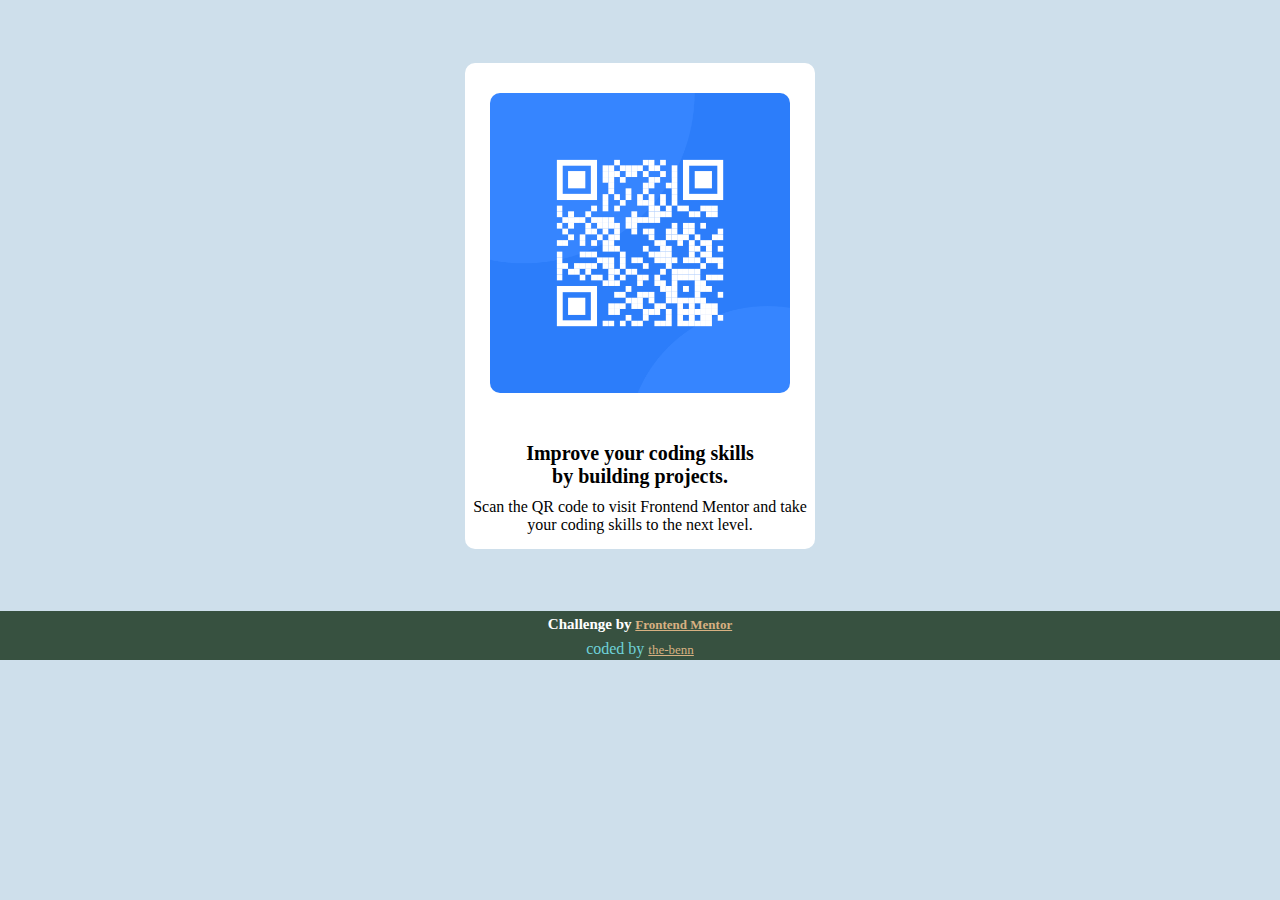
==== index.html @ 08324d40 "Update index.html" ====
<!DOCTYPE html>
<html lang="en">
<head>
  <meta charset="UTF-8">
  <meta name="viewport" content="width=device-width, initial-scale=1.0">

  <link rel="stylesheet" href="style.css">

  <link rel="icon" type="image/png" sizes="32x32" href="./images/favicon-32x32.png">
  
  <title>Frontend Mentor | QR code component</title>
</head>

<body>

  <div>
    <img src="images/image-qr-code.png" alt="">
    <h3>Improve your coding skills<br>by building projects.</h3>
      <P>Scan the QR code to visit Frontend Mentor and take your coding skills to the next level.</p>
  </div>
  
 <footer>
    <h5>Challenge by <a href="https://www.frontendmentor.io?ref=challenge" target="_blank">Frontend Mentor</a></h5>
    <p>coded by <a href="https://x.com/Benja__mean">the-benn</a></p>
  
 </footer>


</body>
</html>
---- style.css ----
*{
   margin: 0;
   padding: 0;
   font-family: Cambria, Cochin, Georgia, Times, 'Times New Roman', serif;
}

body{
    background-color: rgb(206, 223, 235);
    background-size: cover;
    background-position: center;
}

div{
    background: #ffff;
    border-radius: 10px;
    width: 350px;
    margin: 62.5px auto;
    padding: 10px 0;
    text-align: center;
}
div img{
    width: 300px;
    margin: 20px auto;
    border-radius: 10px;
}

div h3{
    margin-top: 20px;
    padding: 5px;
    font-size: 20px;
}

div p{
    margin-top: px;
    padding: 5px;
}


@media(max-width: 900px){
    div{
        margin: 62.5px auto;
    }
}



footer{
    background: rgba(8, 36, 10, 0.76);
    text-align: center;
    color: #ffff;
}

footer h5{
    font-size: 15px;
    padding: 5px;
}

footer a{
    color: rgb(216, 177, 130);
    font-size: 13px;
}

footer p{
    color: rgb(111, 209, 216);
    padding: 2px;
}
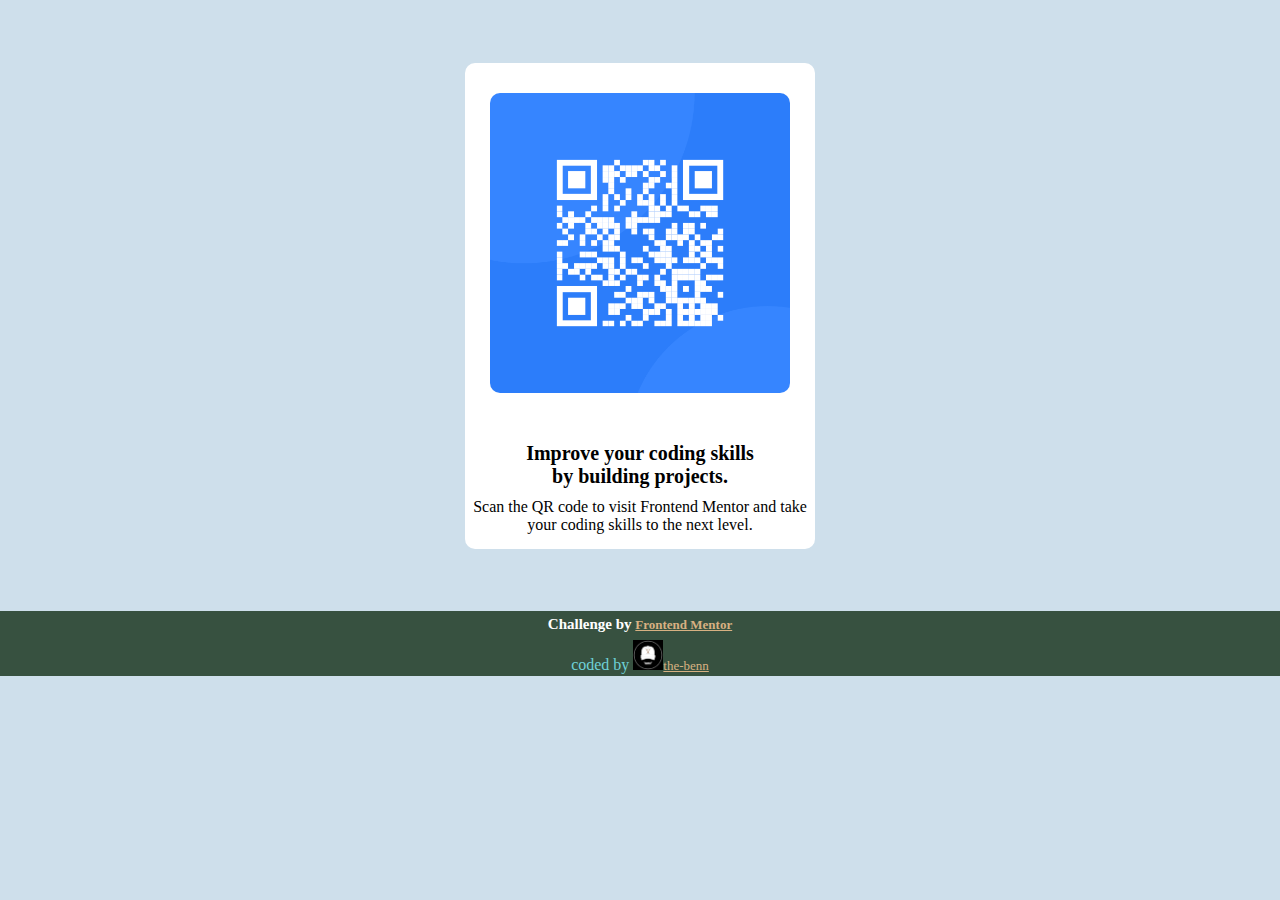
==== commit fafd72ac: "Update index.html" ====
--- a/index.html
+++ b/index.html
@@ -21,7 +21,7 @@
   
  <footer>
     <h5>Challenge by <a href="https://www.frontendmentor.io?ref=challenge" target="_blank">Frontend Mentor</a></h5>
-    <p>coded by <a href="https://x.com/Benja__mean">the-benn</a></p>
+    <p>coded by <a href="https://x.com/Benja__mean"><img style="width: 30px;" src="images/20240305_140737_0000.png" alt="">the-benn</a></p>
   
  </footer>
 
--- a/style.css
+++ b/style.css
@@ -6,8 +6,6 @@
 
 body{
     background-color: rgb(206, 223, 235);
-    background-size: cover;
-    background-position: center;
 }
 
 div{
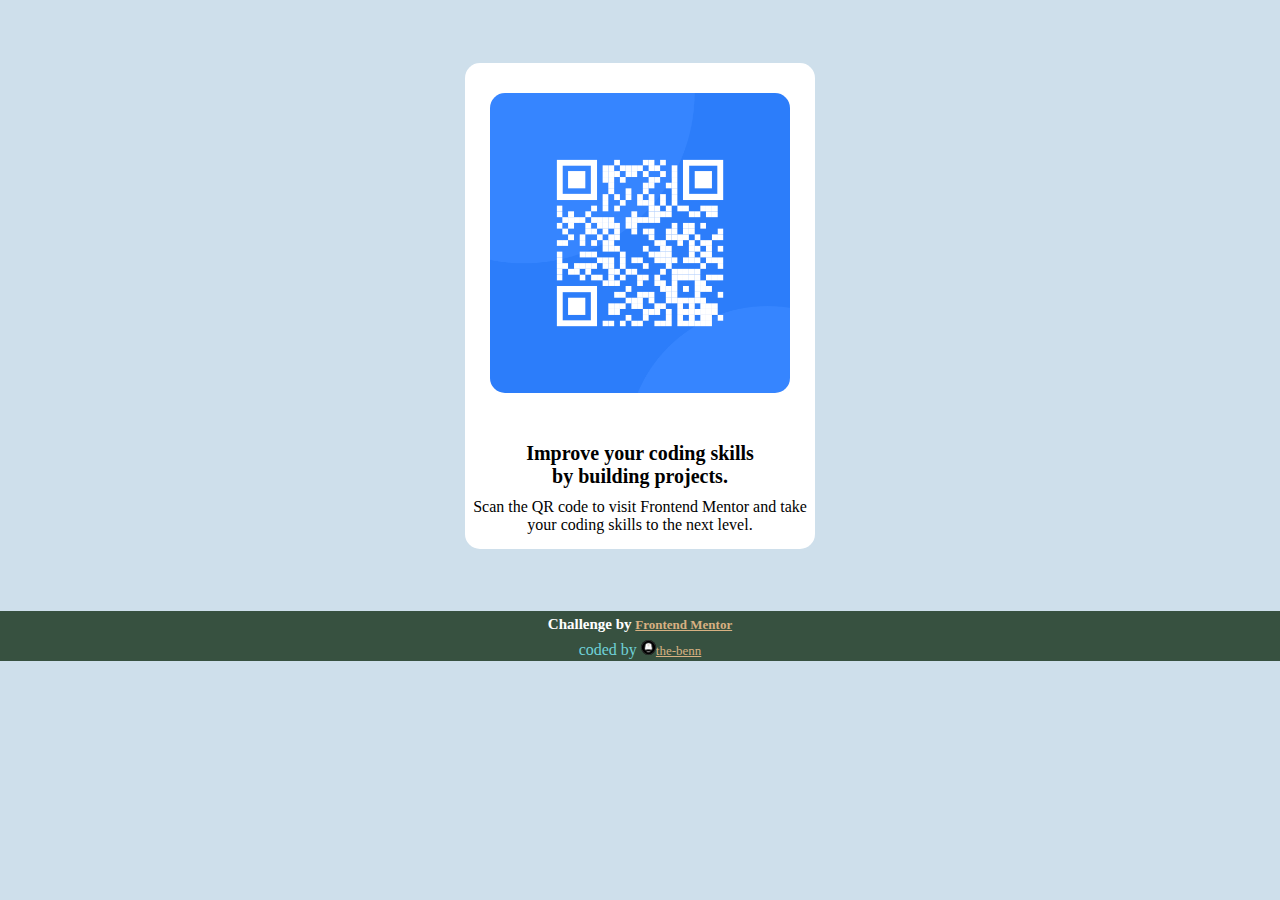
==== commit 57bdf91c: "Update index.html" ====
--- a/index.html
+++ b/index.html
@@ -21,7 +21,7 @@
   
  <footer>
     <h5>Challenge by <a href="https://www.frontendmentor.io?ref=challenge" target="_blank">Frontend Mentor</a></h5>
-    <p>coded by <a href="https://x.com/Benja__mean"><img style="width: 30px;" src="images/20240305_140737_0000.png" alt="">the-benn</a></p>
+    <p>coded by <a href="https://x.com/Benja__mean"><img style="width: 15px; border-radius: 50%;" src="images/20240305_140737_0000.png" alt="">the-benn</a></p>
   
  </footer>
 
--- a/style.css
+++ b/style.css
@@ -10,7 +10,7 @@
 
 div{
     background: #ffff;
-    border-radius: 10px;
+    border-radius: 15px;
     width: 350px;
     margin: 62.5px auto;
     padding: 10px 0;
@@ -19,7 +19,7 @@
 div img{
     width: 300px;
     margin: 20px auto;
-    border-radius: 10px;
+    border-radius: 15px;
 }
 
 div h3{
@@ -29,7 +29,6 @@
 }
 
 div p{
-    margin-top: px;
     padding: 5px;
 }
 
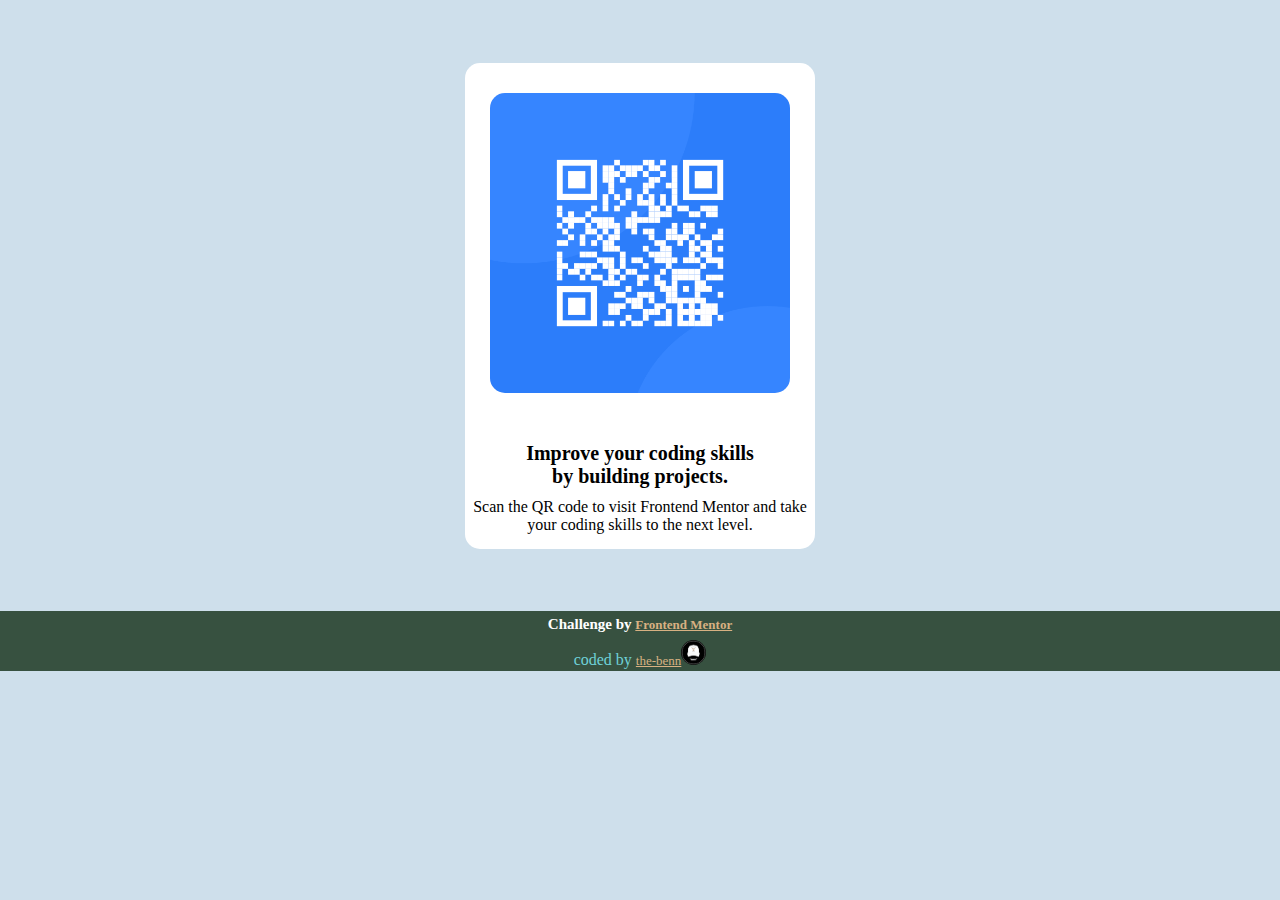
==== commit c8cc98d2: "Update index.html" ====
--- a/index.html
+++ b/index.html
@@ -21,7 +21,7 @@
   
  <footer>
     <h5>Challenge by <a href="https://www.frontendmentor.io?ref=challenge" target="_blank">Frontend Mentor</a></h5>
-    <p>coded by <a href="https://x.com/Benja__mean"><img style="width: 15px; border-radius: 50%;" src="images/20240305_140737_0000.png" alt="">the-benn</a></p>
+    <p>coded by <a href="https://x.com/Benja__mean">the-benn<img style="width: 25px; border-radius: 50%;" src="images/20240305_140737_0000.png" alt=""></a></p>
   
  </footer>
 
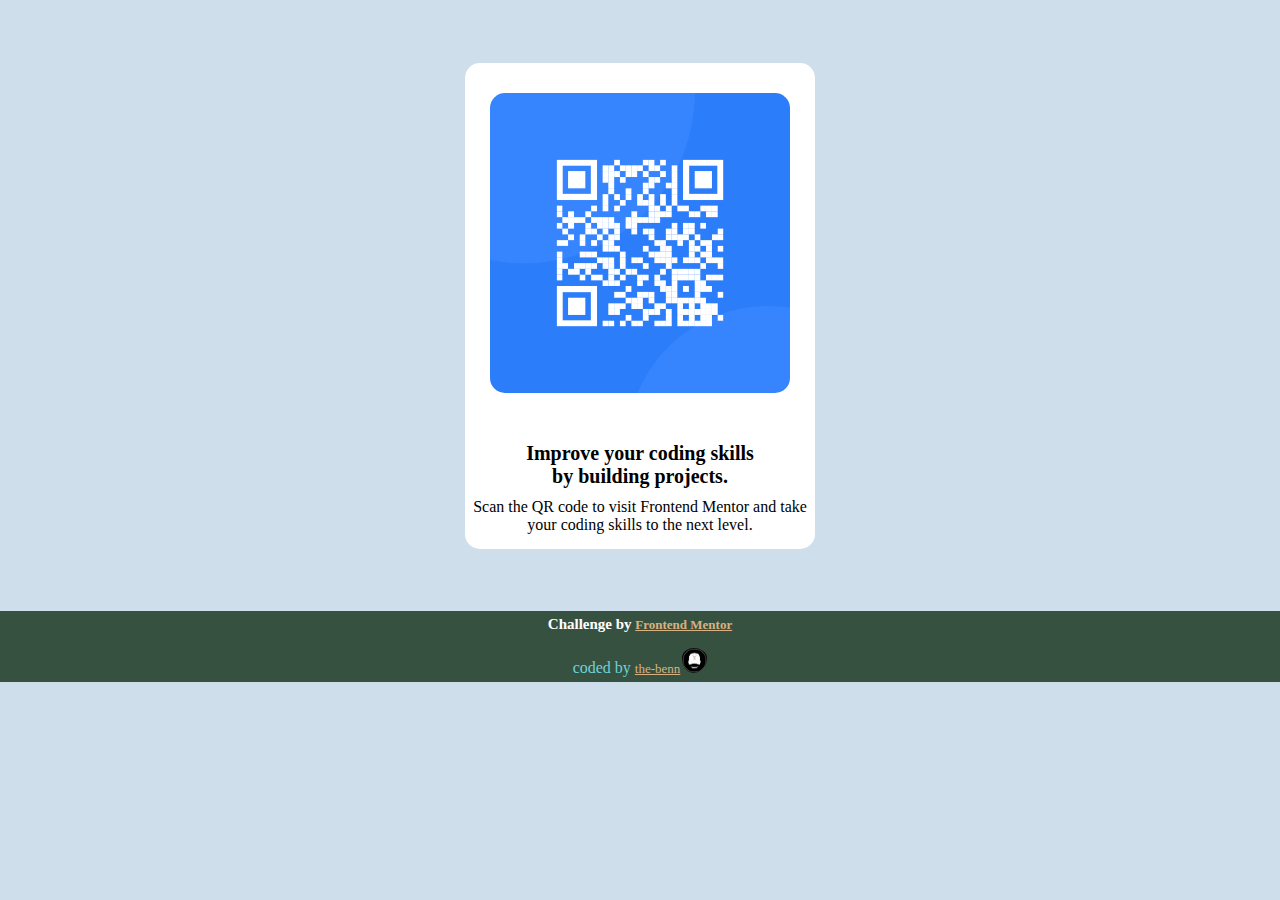
==== commit ac108bff: "Update index.html" ====
--- a/index.html
+++ b/index.html
@@ -21,7 +21,7 @@
   
  <footer>
     <h5>Challenge by <a href="https://www.frontendmentor.io?ref=challenge" target="_blank">Frontend Mentor</a></h5>
-    <p>coded by <a href="https://x.com/Benja__mean">the-benn<img style="width: 25px; border-radius: 50%;" src="images/20240305_140737_0000.png" alt=""></a></p>
+    <p>coded by <a href="https://x.com/Benja__mean">the-benn<img class="img" style="width: 25px; border-radius: 50%;" src="images/20240305_140737_0000.png" alt=""></a></p>
   
  </footer>
 
--- a/style.css
+++ b/style.css
@@ -59,5 +59,8 @@
 
 footer p{
     color: rgb(111, 209, 216);
-    padding: 2px;
+    padding: 5px;
 }
+.img{
+   padding: 5px 0 0 2px;
+}
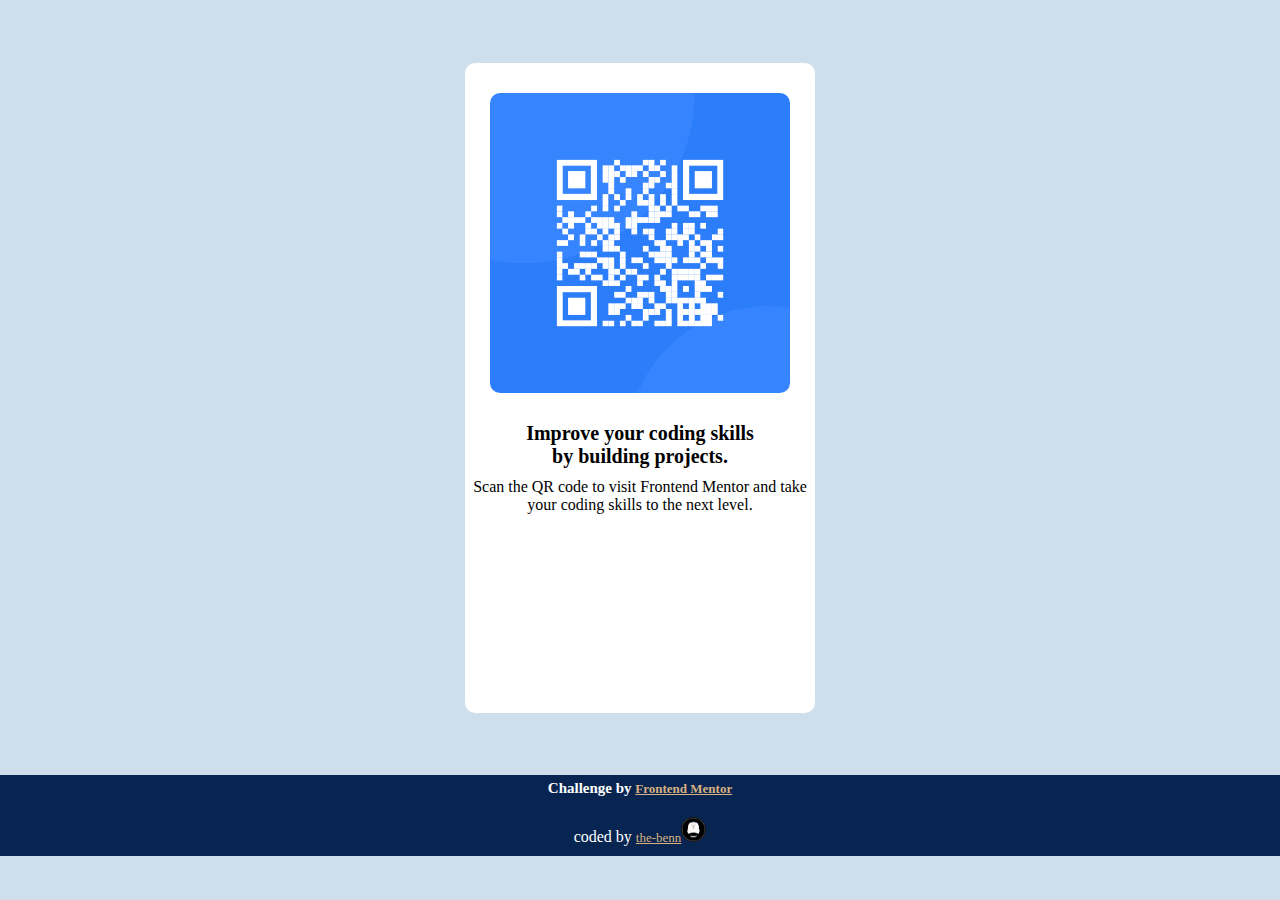
==== commit bb7d45cd: "Update index.html" ====
--- a/index.html
+++ b/index.html
@@ -4,7 +4,7 @@
   <meta charset="UTF-8">
   <meta name="viewport" content="width=device-width, initial-scale=1.0">
 
-  <link rel="stylesheet" href="style.css">
+  <link rel="stylesheet" href="qrcode.css">
 
   <link rel="icon" type="image/png" sizes="32x32" href="./images/favicon-32x32.png">
   
--- a/qrcode.css
+++ b/qrcode.css
@@ -0,0 +1,68 @@
+*{
+   margin: 0;
+   padding: 0;
+}
+
+body{
+    background-color: rgb(206, 223, 235);
+    background-size: cover;
+    background-position: center;
+}
+
+div{
+    background: #ffff;
+    border-radius: 10px;
+    width: 350px;
+    height: 70vh;
+    margin: 62.5px auto;
+    padding: 10px 0;
+    text-align: center;
+}
+div img{
+    width: 300px;
+    margin: 20px 20px 0 20px;
+    border-radius: 10px;
+}
+
+div h3{
+    margin-top: 20px;
+    padding: 5px;
+    font-size: 20px;
+    font-family: Cambria, Cochin, Georgia, Times, 'Times New Roman', serif;
+}
+
+div p{
+    margin-top: px;
+    padding: 5px;
+    font-family: Cambria, Cochin, Georgia, Times, 'Times New Roman', serif;
+}
+
+
+@media(max-width: 900px){
+    div{
+        margin: 62.5px auto;
+    }
+}
+
+
+
+footer{
+    background: #072550;
+    text-align: center;
+    color: #ffff;
+}
+
+footer h5{
+    font-size: 15px;
+    padding: 5px 0 10px 0;
+}
+
+footer a{
+    color: rgb(216, 177, 130);
+    font-size: 13px;
+}
+
+footer p{
+    color: #ffff;
+    padding: 10px;
+}
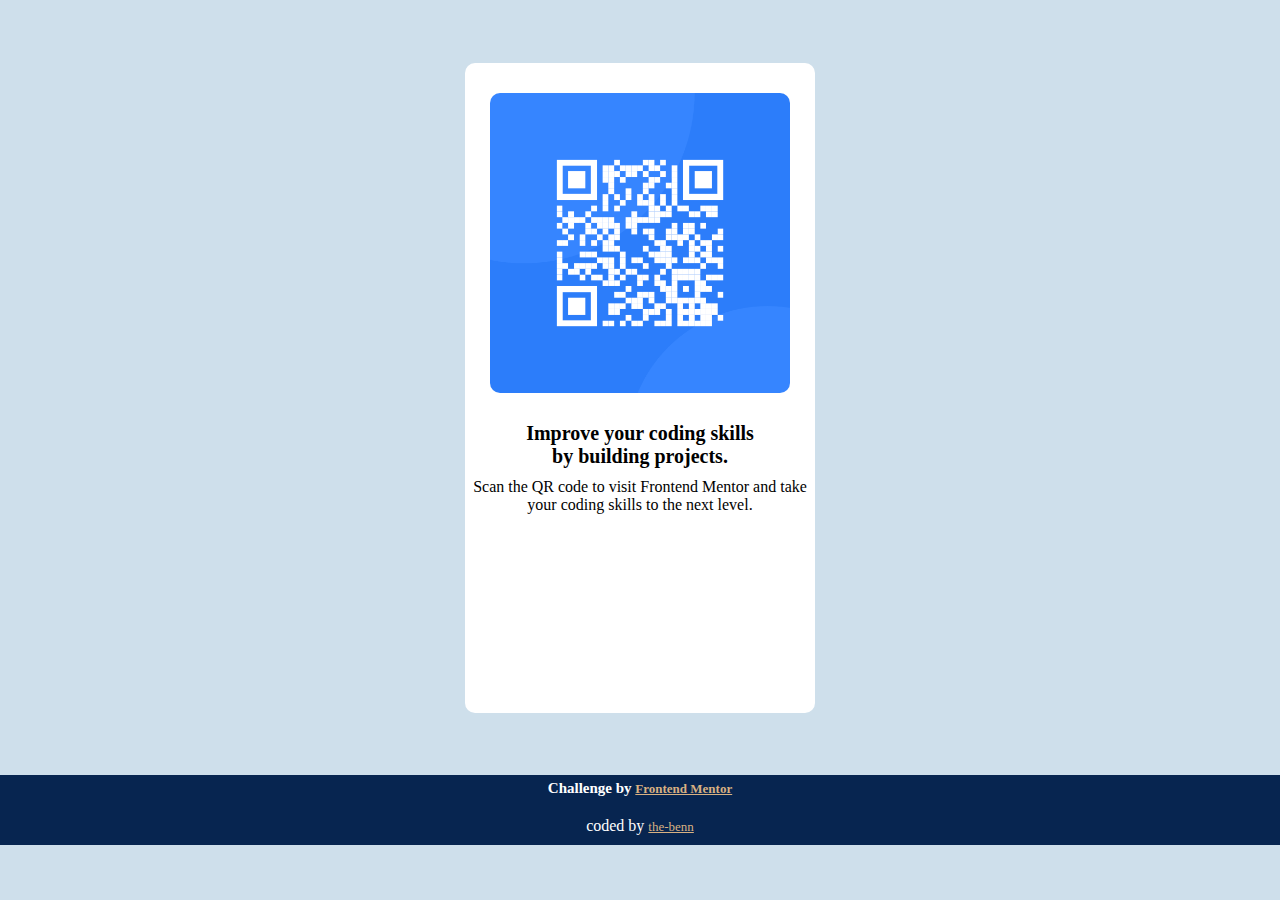
==== commit 0dd7390b: "Update index.html" ====
--- a/index.html
+++ b/index.html
@@ -4,7 +4,7 @@
   <meta charset="UTF-8">
   <meta name="viewport" content="width=device-width, initial-scale=1.0">
 
-  <link rel="stylesheet" href="qrcode.css">
+  <link rel="stylesheet" href="style.css">
 
   <link rel="icon" type="image/png" sizes="32x32" href="./images/favicon-32x32.png">
   
@@ -21,7 +21,7 @@
   
  <footer>
     <h5>Challenge by <a href="https://www.frontendmentor.io?ref=challenge" target="_blank">Frontend Mentor</a></h5>
-    <p>coded by <a href="https://x.com/Benja__mean">the-benn<img class="img" style="width: 25px; border-radius: 50%;" src="images/20240305_140737_0000.png" alt=""></a></p>
+    <p>coded by <a href="https://x.com/Benja__mean">the-benn</a></p>
   
  </footer>
 
--- a/style.css
+++ b/style.css
@@ -0,0 +1,68 @@
+*{
+   margin: 0;
+   padding: 0;
+}
+
+body{
+    background-color: rgb(206, 223, 235);
+    background-size: cover;
+    background-position: center;
+}
+
+div{
+    background: #ffff;
+    border-radius: 10px;
+    width: 350px;
+    height: 70vh;
+    margin: 62.5px auto;
+    padding: 10px 0;
+    text-align: center;
+}
+div img{
+    width: 300px;
+    margin: 20px 20px 0 20px;
+    border-radius: 10px;
+}
+
+div h3{
+    margin-top: 20px;
+    padding: 5px;
+    font-size: 20px;
+    font-family: Cambria, Cochin, Georgia, Times, 'Times New Roman', serif;
+}
+
+div p{
+    margin-top: px;
+    padding: 5px;
+    font-family: Cambria, Cochin, Georgia, Times, 'Times New Roman', serif;
+}
+
+
+@media(max-width: 900px){
+    div{
+        margin: 62.5px auto;
+    }
+}
+
+
+
+footer{
+    background: #072550;
+    text-align: center;
+    color: #ffff;
+}
+
+footer h5{
+    font-size: 15px;
+    padding: 5px 0 10px 0;
+}
+
+footer a{
+    color: rgb(216, 177, 130);
+    font-size: 13px;
+}
+
+footer p{
+    color: #ffff;
+    padding: 10px;
+}
